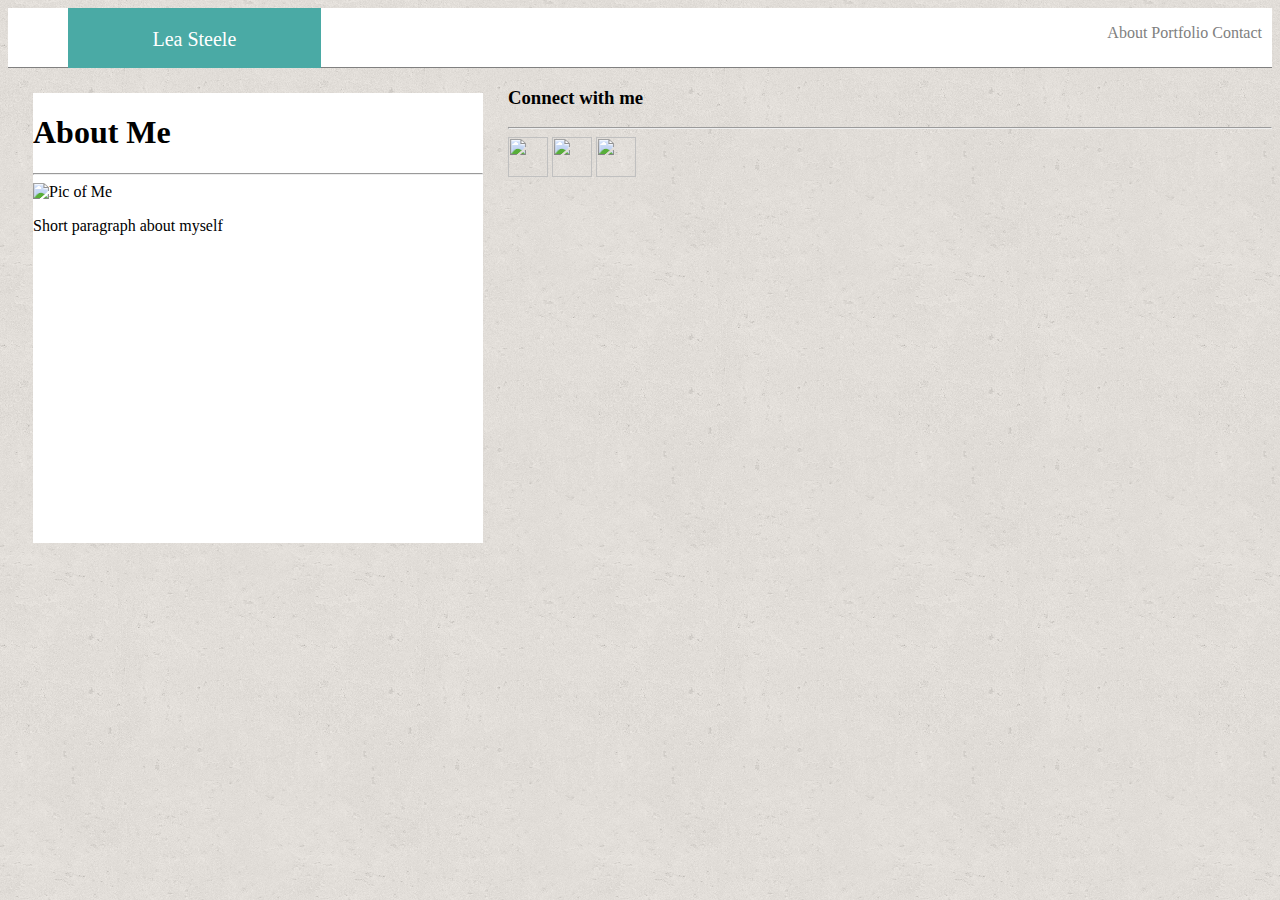
==== index.html @ 2528d5e0 "Added styles" ====
<!DOCTYPE html>
<html lang="en">
<head>
	<meta charset="UTF-8">
	<title>About</title>
	<link rel="stylesheet" href="Assets/CSS/style.css">
</head>
<body>
	<header>
		<div class="namebox">
			<div class="name">Lea Steele</div>	
		</div>
			<span>
				<ul class="pages">
					<li>About</li>
					<li>Portfolio</li>
					<li>Contact</li>
				</ul>
			</span>	
		</div>
		
	</header>
		
	<section class="AboutMeBox">
		<h1>About Me</h1>
			<hr></hr>

				<img src="https://avatars1.githubusercontent.com/u/18353110?v=3&s=460" alt="Pic of Me" height="170" width="170">	
					<p> Short paragraph about myself </p>
	</section>

		<section class="socialmediabox">

			<h3>Connect with me</h3>
			<hr></hr>

				<a href="https://github.com/lmsteele88"><img class= "icons" src="https://cdn3.iconfinder.com/data/icons/free-social-icons/67/github_square_black-128.png"></a>
				<a href="https://www.linkedin.com/in/lea-steele-b29b00122?trk=hp-identity-photo"><img class= "icons" src="https://cdn3.iconfinder.com/data/icons/free-social-icons/67/linkedin_square_color-128.png"></a>
				<a href="http://stackexchange.com/users/8685535/l-steele"><img class="stack-icon" class="icons" src="https://cdn2.iconfinder.com/data/icons/social-flat-buttons-3/512/overflow-128.png" width="40px" height="40px"></a>


		</section>

	
	<footer></footer>

</body>
</html>
---- Assets/CSS/style.css ----
* {
	box-sizing: border-box;
	}

header {
	background-color: #ffffff;
	margin: 0 auto;
	padding: 0;
	height: 60px;
	border-bottom: 1px solid gray;

}

.namebox {
	background-color: #4aaaa5;
	height: 60px;
	width: 20%;
	display: inline-block;
	margin-left: 60px;
}

.name {
	color: white;
	font-size: 20px;
	text-align: center;
	padding-top: 20px;
	
}
	
ul > li {
	display: inline;
}

.pages {
	color: gray;
	list-style-type:none;
	display: inline;
	float: right;
	padding-right: 10px;
	padding-bottom: 10px;

	
}


body {
	background-image: url("../IMAGES/cork-wallet.png")
	

}

.AboutMeBox {
	height: 450px;
	width: 450px;
	background: white;
	float: left;
	margin: 25px;
	
}

.icons {
	width: 40px;
	height: 40px;
	padding: 0;
	
}


#stack-icon {
	padding: 3px;
	}
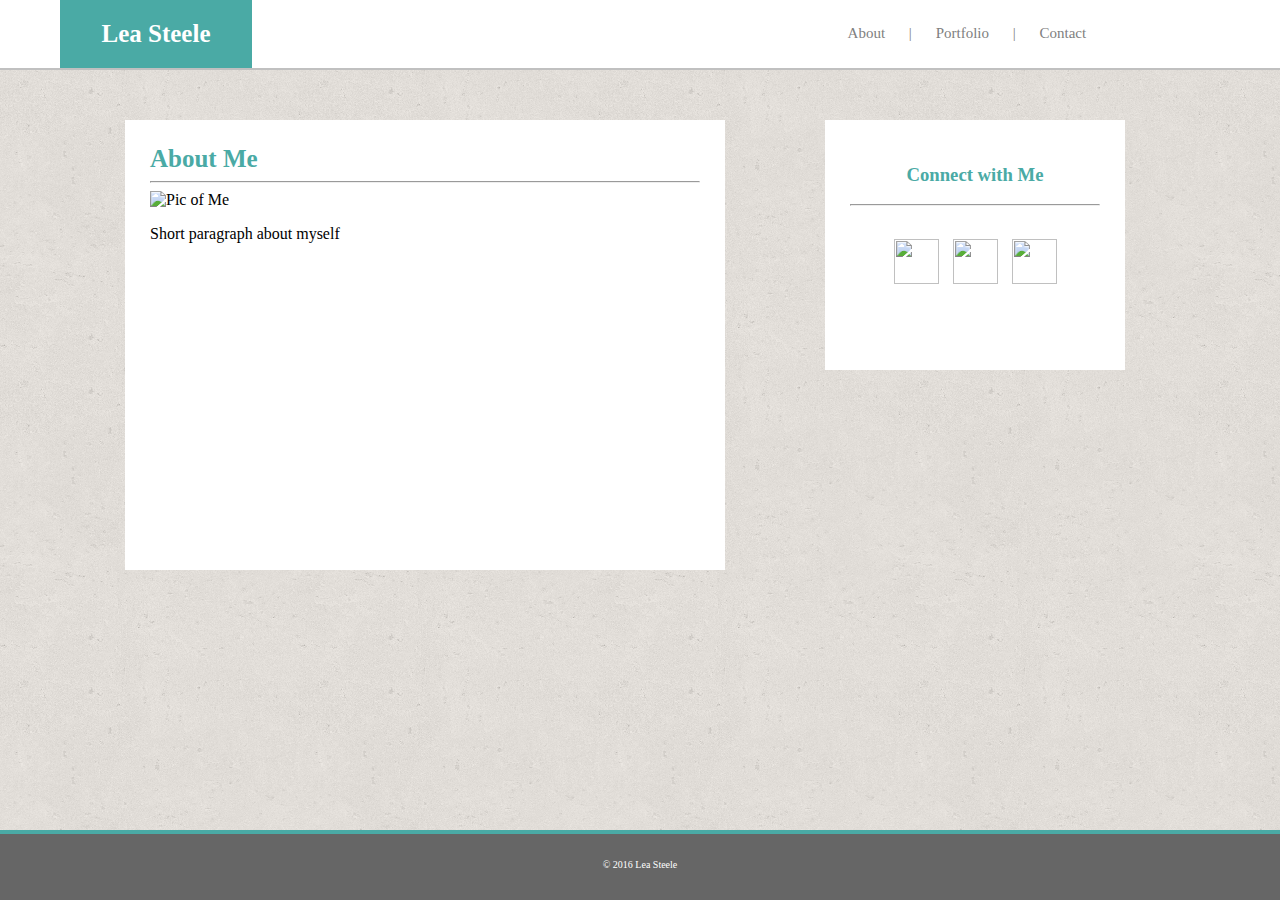
==== commit 98385527: "page 1 draft" ====
--- a/index.html
+++ b/index.html
@@ -6,14 +6,15 @@
 	<link rel="stylesheet" href="Assets/CSS/style.css">
 </head>
 <body>
+	
 	<header>
 		<div class="namebox">
-			<div class="name">Lea Steele</div>	
+			<div class="name"><strong>Lea Steele</strong></div>	
 		</div>
 			<span>
 				<ul class="pages">
-					<li>About</li>
-					<li>Portfolio</li>
+					<li>About</li> |
+					<li>Portfolio</li> |
 					<li>Contact</li>
 				</ul>
 			</span>	
@@ -31,18 +32,22 @@
 
 		<section class="socialmediabox">
 
-			<h3>Connect with me</h3>
+			<h3>Connect with Me</h3>
 			<hr></hr>
-
-				<a href="https://github.com/lmsteele88"><img class= "icons" src="https://cdn3.iconfinder.com/data/icons/free-social-icons/67/github_square_black-128.png"></a>
-				<a href="https://www.linkedin.com/in/lea-steele-b29b00122?trk=hp-identity-photo"><img class= "icons" src="https://cdn3.iconfinder.com/data/icons/free-social-icons/67/linkedin_square_color-128.png"></a>
-				<a href="http://stackexchange.com/users/8685535/l-steele"><img class="stack-icon" class="icons" src="https://cdn2.iconfinder.com/data/icons/social-flat-buttons-3/512/overflow-128.png" width="40px" height="40px"></a>
-
-
+				<div id="iconlinks">
+					<a href="https://github.com/lmsteele88"><img class= "icons" src="https://cdn2.iconfinder.com/data/icons/micon-social-pack/512/github2-128.png"></a>
+					<a href="https://www.linkedin.com/in/lea-steele-b29b00122?trk=hp-identity-photo"><img class= "icons" src="https://cdn1.iconfinder.com/data/icons/logotypes/32/square-linkedin-128.png"></a>
+					<a href="http://stackexchange.com/users/8685535/l-steele"><img class="icons" src="https://cdn0.iconfinder.com/data/icons/social-flat-rounded-rects/512/overflow-128.png"></a>
+				</div>
+		
 		</section>
 
-	
-	<footer></footer>
+	<!-- <div id="container">
+		<div id="content"></div>
+	</div> -->
+	<footer> 
+		<div id="footertext"> &copy 2016 Lea Steele </div>
+	</footer>
 
 </body>
 </html>
--- a/Assets/CSS/style.css
+++ b/Assets/CSS/style.css
@@ -1,30 +1,30 @@
 * {
 	box-sizing: border-box;
-	}
+	}	
 
 header {
 	background-color: #ffffff;
 	margin: 0 auto;
 	padding: 0;
-	height: 60px;
-	border-bottom: 1px solid gray;
+	height: 70px;
+	border-bottom: 2px solid #c0c0c0;
 
 }
 
 .namebox {
 	background-color: #4aaaa5;
-	height: 60px;
-	width: 20%;
+	height: 68px;
+	width: 15%;
 	display: inline-block;
 	margin-left: 60px;
 }
 
 .name {
 	color: white;
-	font-size: 20px;
+	font-size: 25px;
 	text-align: center;
 	padding-top: 20px;
-	
+	font-family: 'Georgia', Times, Times New Roman, serif;
 }
 	
 ul > li {
@@ -36,41 +36,109 @@
 	list-style-type:none;
 	display: inline;
 	float: right;
-	padding-right: 10px;
+	padding-right: 20px;
 	padding-bottom: 10px;
-
-	
+	font-size: 15px;
+	margin-right: 50px;
+	margin-top: 25px;
+	word-spacing: 20px;
+	width: 33%;
 }
 
+/*#container {
+	height: 100%;
+}
+
+body > #container {
+	height: auto;
+	min-height: 100%;
+}
+
+#content {
+	padding-bottom: 3em;
+}*/
 
 body {
-	background-image: url("../IMAGES/cork-wallet.png")
-	
+	background-image: url("../IMAGES/cork-wallet.png")	
+}
 
+body {
+	margin: 0px;
 }
 
 .AboutMeBox {
 	height: 450px;
-	width: 450px;
+	width: 600px;
 	background: white;
 	float: left;
-	margin: 25px;
+	margin: 50px;
+	margin-left: 125px;
+	padding: 25px;
 	
 }
 
-.icons {
-	width: 40px;
-	height: 40px;
+h1 {
+	color: #4aaaa5;
+	font-family: 'Georgia', Times, Times New Roman, serif;
+	font-size: 25px;
 	padding: 0;
-	
+	margin: 0;
 }
 
+.AboutMeBox > h1 > hr {
+	color: #c0c0c0;
+	size: 1px;              /* Not sure how to style line*/
+}
 
-#stack-icon {
-	padding: 3px;
-	}
+.socialmediabox {
+	height: 250px;
+	width: 300px;
+	background: white;
+	float: left;
+	margin-top: 50px;
+	margin-left: 50px;
+	padding: 25px;
+}
+
+h3 {
+	color: #4aaaa5;
+	font-family: 'Georgia', Times, Times New Roman, serif;
+	font size: 25px;
+	text-align: center;
+}
+
+#iconlinks {
+	text-align: center;
+	padding: 25px;
+	word-spacing: 10px;
+}
+
+.icons {
+	width: 45px;
+	height: 45px;
+	padding: 0;	
+}
+
+footer {
+	background: #666666;
+	padding: 0;
+	height: 70px;
+	border-top: 4px solid #4aaaa5;
+	position: absolute;
+	bottom: 0;
+	clear: both;
+	width: 100%;
+}
+
+#footertext {
+	color: white;
+	font-size: 10px;
+	text-align: center;
+	padding: 25px;
+}
 
 
 
 
 
+
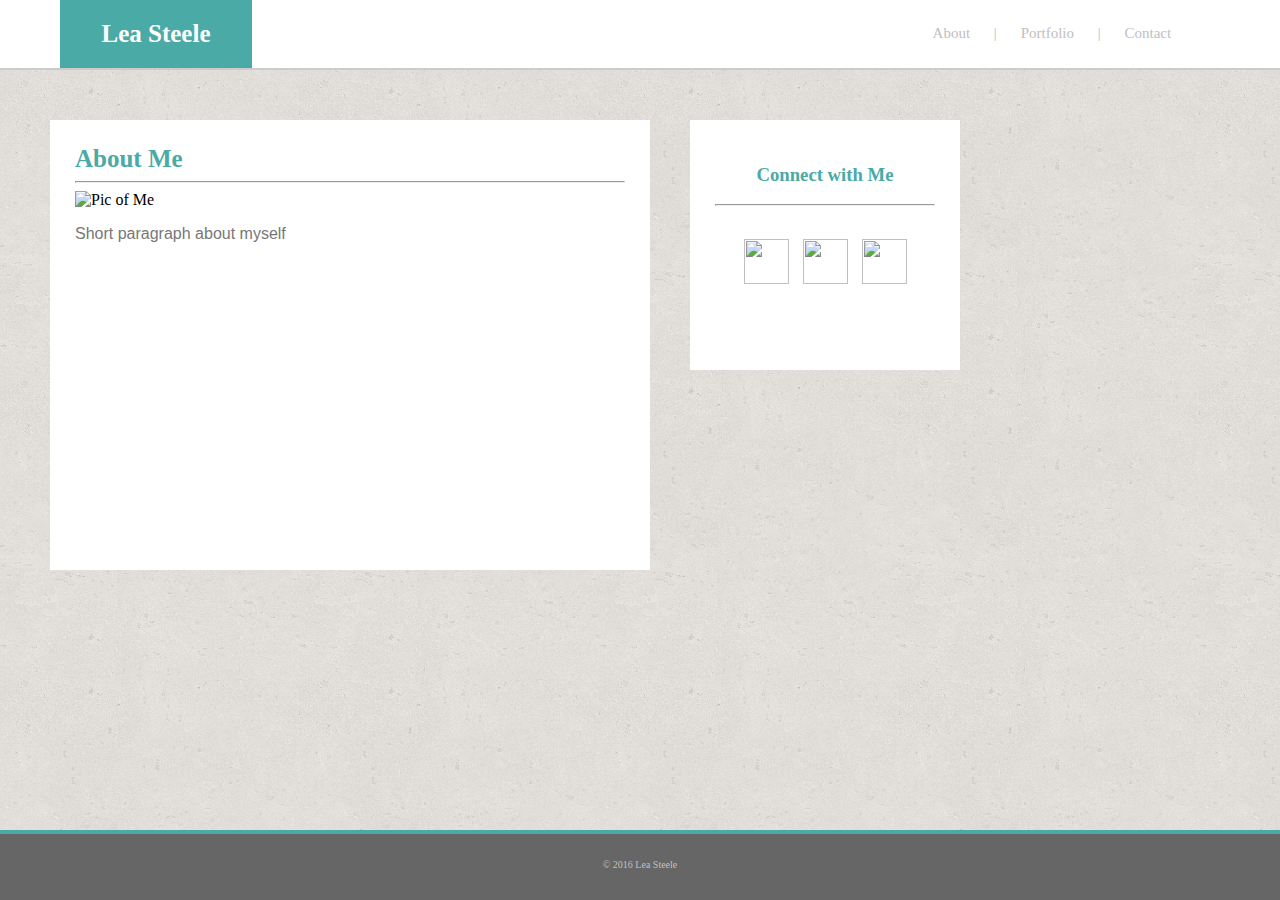
==== commit 26924d9e: "Page 1 and 2 drafts" ====
--- a/index.html
+++ b/index.html
@@ -5,8 +5,8 @@
 	<title>About</title>
 	<link rel="stylesheet" href="Assets/CSS/style.css">
 </head>
+
 <body>
-	
 	<header>
 		<div class="namebox">
 			<div class="name"><strong>Lea Steele</strong></div>	
@@ -19,9 +19,9 @@
 				</ul>
 			</span>	
 		</div>
-		
 	</header>
-		
+	
+<section id="container">	
 	<section class="AboutMeBox">
 		<h1>About Me</h1>
 			<hr></hr>
@@ -42,13 +42,12 @@
 		
 		</section>
 
-	<!-- <div id="container">
-		<div id="content"></div>
-	</div> -->
 	<footer> 
 		<div id="footertext"> &copy 2016 Lea Steele </div>
 	</footer>
 
+</section>
 </body>
+
 </html>
 
--- a/Assets/CSS/style.css
+++ b/Assets/CSS/style.css
@@ -1,14 +1,18 @@
 * {
 	box-sizing: border-box;
 	}	
+
+#container {
+	width: 960px;
+}
 
 header {
 	background-color: #ffffff;
 	margin: 0 auto;
 	padding: 0;
 	height: 70px;
-	border-bottom: 2px solid #c0c0c0;
-
+	border-bottom: 2px solid #cccccc;
+	width: 100%;
 }
 
 .namebox {
@@ -17,6 +21,7 @@
 	width: 15%;
 	display: inline-block;
 	margin-left: 60px;
+	float: left;
 }
 
 .name {
@@ -31,32 +36,19 @@
 	display: inline;
 }
 
-.pages {
-	color: gray;
+.pages {                  
+	color: #c0c0c0;
 	list-style-type:none;
 	display: inline;
 	float: right;
-	padding-right: 20px;
+	padding-left: 75px;
 	padding-bottom: 10px;
 	font-size: 15px;
-	margin-right: 50px;
 	margin-top: 25px;
 	word-spacing: 20px;
 	width: 33%;
+	overflow: auto;
 }
-
-/*#container {
-	height: 100%;
-}
-
-body > #container {
-	height: auto;
-	min-height: 100%;
-}
-
-#content {
-	padding-bottom: 3em;
-}*/
 
 body {
 	background-image: url("../IMAGES/cork-wallet.png")	
@@ -64,6 +56,7 @@
 
 body {
 	margin: 0px;
+
 }
 
 .AboutMeBox {
@@ -71,10 +64,9 @@
 	width: 600px;
 	background: white;
 	float: left;
-	margin: 50px;
-	margin-left: 125px;
+	margin-top: 50px;
+	margin-left: 50px;
 	padding: 25px;
-	
 }
 
 h1 {
@@ -85,19 +77,74 @@
 	margin: 0;
 }
 
-.AboutMeBox > h1 > hr {
-	color: #c0c0c0;
-	size: 1px;              /* Not sure how to style line*/
+p {
+	color: #777777;
+	font-family: 'Ariel', 'Helvetica Neue', sans-serif;
 }
 
-.socialmediabox {
-	height: 250px;
-	width: 300px;
+.contactbox {           /* Styles contact box on page 2 */
+	height: 500px;
+	width: 600px;
 	background: white;
 	float: left;
 	margin-top: 50px;
 	margin-left: 50px;
 	padding: 25px;
+}
+
+form {
+	margin: 0 auto;
+	width: 450px;
+}
+
+form div + div {
+	margin-top: 3em;
+}
+
+label {
+	color: #777777;
+	font-family: 'Ariel', 'Helvetica Neue', sans-serif;
+	display: inline-block;
+	text-align: right;
+}
+
+input {
+	color: black;
+	height: 25px;
+	width: 400px;
+}
+
+textarea {
+	color: #777777;
+	display: inline-block;
+	margin: 0 auto;
+	width: 400px;
+	height: 150px;
+}
+
+button {
+	background-color: #4aaaa5;
+	color: white;
+	font-family:'Ariel', 'Helvetica Neue', sans-serif;
+	border: 1px solid #4aaaa5;
+	height: 35px;
+	width: 80px;
+	font-size: 15px;
+	margin: 0;            /* Having trouble positioning button */
+
+
+}
+
+.socialmediabox {
+	height: 250px;
+	width: 270px;
+	background: white;
+	float: right;
+	margin-top: 50px;
+	margin-left: 10px;
+	padding: 25px;
+	/*overflow: auto;
+	clear: both;*/
 }
 
 h3 {
@@ -121,17 +168,17 @@
 
 footer {
 	background: #666666;
-	padding: 0;
 	height: 70px;
 	border-top: 4px solid #4aaaa5;
 	position: absolute;
 	bottom: 0;
+	width: 100%;
 	clear: both;
-	width: 100%;
+
 }
 
 #footertext {
-	color: white;
+	color: #c0c0c0;
 	font-size: 10px;
 	text-align: center;
 	padding: 25px;
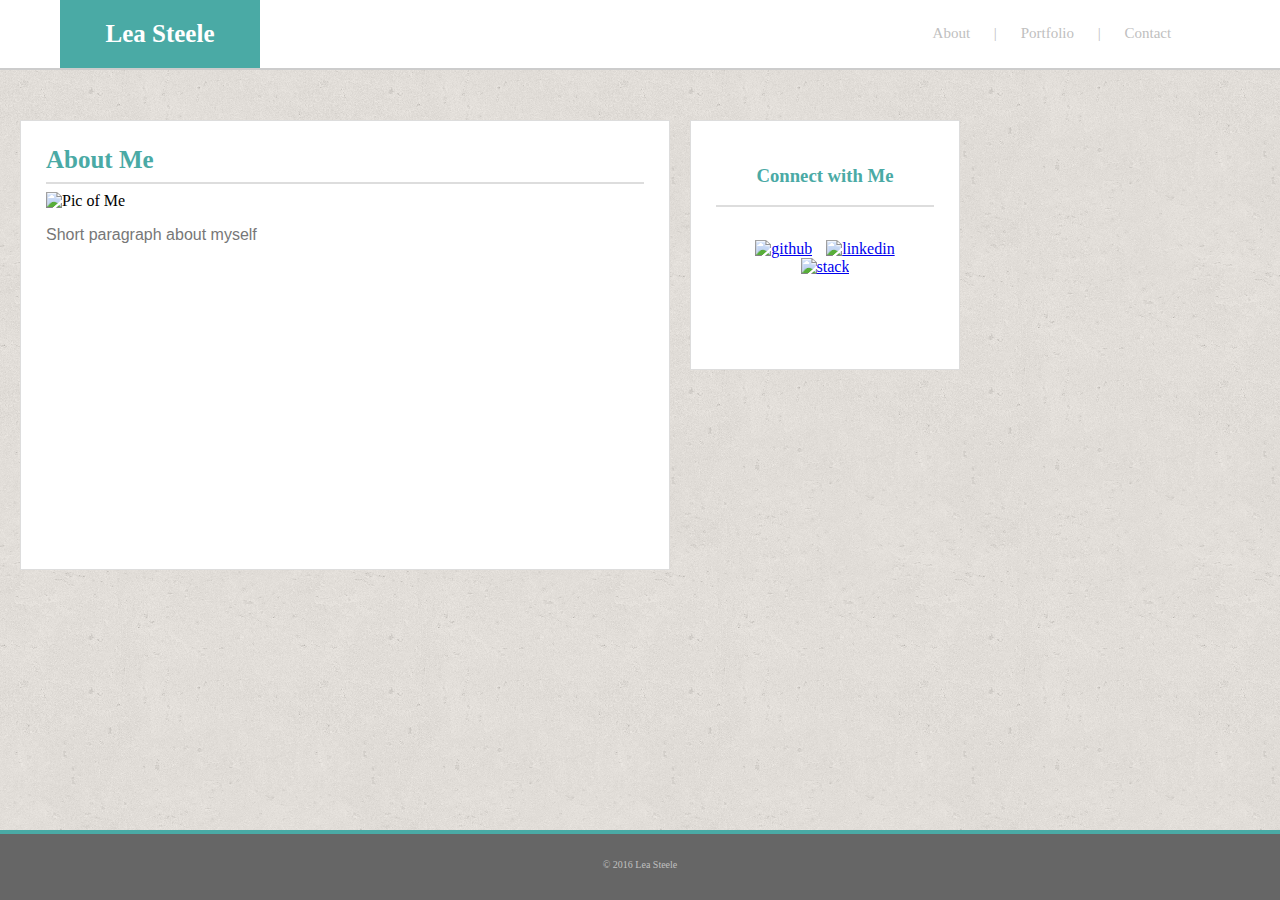
==== commit 53f132ee: "Final Draft" ====
--- a/index.html
+++ b/index.html
@@ -5,26 +5,22 @@
 	<title>About</title>
 	<link rel="stylesheet" href="Assets/CSS/style.css">
 </head>
-
 <body>
 	<header>
 		<div class="namebox">
 			<div class="name"><strong>Lea Steele</strong></div>	
 		</div>
-			<span>
-				<ul class="pages">
-					<li>About</li> |
-					<li>Portfolio</li> |
-					<li>Contact</li>
-				</ul>
-			</span>	
-		</div>
+			<ul class="pages">
+				<li>About</li> |
+				<li>Portfolio</li> |
+				<li>Contact</li>
+			</ul>
 	</header>
 	
-<section id="container">	
+<article id="container">	
 	<section class="AboutMeBox">
 		<h1>About Me</h1>
-			<hr></hr>
+			<hr>
 
 				<img src="https://avatars1.githubusercontent.com/u/18353110?v=3&s=460" alt="Pic of Me" height="170" width="170">	
 					<p> Short paragraph about myself </p>
@@ -33,20 +29,21 @@
 		<section class="socialmediabox">
 
 			<h3>Connect with Me</h3>
-			<hr></hr>
+			<hr>
 				<div id="iconlinks">
-					<a href="https://github.com/lmsteele88"><img class= "icons" src="https://cdn2.iconfinder.com/data/icons/micon-social-pack/512/github2-128.png"></a>
-					<a href="https://www.linkedin.com/in/lea-steele-b29b00122?trk=hp-identity-photo"><img class= "icons" src="https://cdn1.iconfinder.com/data/icons/logotypes/32/square-linkedin-128.png"></a>
-					<a href="http://stackexchange.com/users/8685535/l-steele"><img class="icons" src="https://cdn0.iconfinder.com/data/icons/social-flat-rounded-rects/512/overflow-128.png"></a>
+					<a href="https://github.com/lmsteele88"><img class= "icons" src="https://cdn2.iconfinder.com/data/icons/micon-social-pack/512/github2-128.png" alt ="github"></a> 
+					<a href="https://www.linkedin.com/in/lea-steele-b29b00122?trk=hp-identity-photo"><img class= "icons" src="https://cdn1.iconfinder.com/data/icons/logotypes/32/square-linkedin-128.png" alt="linkedin"></a>
+
+					<a href="http://stackexchange.com/users/8685535/l-steele"><img class="icons" src="https://cdn0.iconfinder.com/data/icons/social-flat-rounded-rects/512/overflow-128.png" alt="stack"></a>
 				</div>
 		
 		</section>
 
 	<footer> 
-		<div id="footertext"> &copy 2016 Lea Steele </div>
+		<div id="footertext"> &copy; 2016 Lea Steele </div>
 	</footer>
 
-</section>
+</article>
 </body>
 
 </html>
--- a/Assets/CSS/style.css
+++ b/Assets/CSS/style.css
@@ -15,10 +15,11 @@
 	width: 100%;
 }
 
+
 .namebox {
 	background-color: #4aaaa5;
 	height: 68px;
-	width: 15%;
+	width: 200px;
 	display: inline-block;
 	margin-left: 60px;
 	float: left;
@@ -54,19 +55,29 @@
 	background-image: url("../IMAGES/cork-wallet.png")	
 }
 
+
 body {
 	margin: 0px;
 
 }
 
+hr {
+	border: 0;
+	width: 100%;
+	color: #dddddd;
+	background-color: #dddddd;
+	height: 2px;
+}
+
 .AboutMeBox {
 	height: 450px;
-	width: 600px;
-	background: white;
-	float: left;
-	margin-top: 50px;
-	margin-left: 50px;
-	padding: 25px;
+	width: 650px;
+	background: white;
+	float: left;
+	margin-top: 50px;
+	margin-left: 20px;
+	padding: 25px;
+	border: 1px solid #dddddd;
 }
 
 h1 {
@@ -84,12 +95,13 @@
 
 .contactbox {           /* Styles contact box on page 2 */
 	height: 500px;
-	width: 600px;
-	background: white;
-	float: left;
-	margin-top: 50px;
-	margin-left: 50px;
-	padding: 25px;
+	width: 650px;
+	background: white;
+	float: left;
+	margin-top: 50px;
+	margin-left: 20px;
+	padding: 25px;
+	border: 1px solid #dddddd;
 }
 
 form {
@@ -98,7 +110,7 @@
 }
 
 form div + div {
-	margin-top: 3em;
+	margin-top: 1em;
 }
 
 label {
@@ -114,13 +126,6 @@
 	width: 400px;
 }
 
-textarea {
-	color: #777777;
-	display: inline-block;
-	margin: 0 auto;
-	width: 400px;
-	height: 150px;
-}
 
 button {
 	background-color: #4aaaa5;
@@ -130,9 +135,52 @@
 	height: 35px;
 	width: 80px;
 	font-size: 15px;
-	margin: 0;            /* Having trouble positioning button */
-
-
+	margin: 0;            
+
+}
+
+.portfoliobox {              /* Styles portfolio page */      
+	height: 700px;
+	width: 650px;
+	background: white;
+	float: left;
+	margin-top: 50px;
+	margin-left: 20px;
+	padding: 25px;
+	border: 1px solid #dddddd;
+}
+
+
+.pics {
+	height: 150px;
+	width: 200px;
+	float: left;
+	margin-left: 40px;
+	margin-bottom: 10px;
+	position: relative;
+
+}
+
+.textbox {
+	background-color: #4aaaa5;
+	color: white;
+	font-family: 'Ariel', 'Helvetica Neue', sans-serif;
+	font-weight: normal;
+	height: 40px;
+	width: 200px;
+	margin-left: 40px;
+	text-align: center;
+	padding-top: 12px;
+	overflow: auto;
+	position: absolute;
+	top: 80px;
+}
+
+.picbox {
+	position: relative;
+	height: 200px;
+	width: 275px;
+	float: left;
 }
 
 .socialmediabox {
@@ -141,10 +189,9 @@
 	background: white;
 	float: right;
 	margin-top: 50px;
-	margin-left: 10px;
-	padding: 25px;
-	/*overflow: auto;
-	clear: both;*/
+	margin-left: 20px;
+	padding: 25px;
+	border: 1px solid #dddddd;
 }
 
 h3 {
@@ -166,15 +213,20 @@
 	padding: 0;	
 }
 
+.push {
+	clear: both;
+	height: 4em;
+}
+
 footer {
 	background: #666666;
 	height: 70px;
 	border-top: 4px solid #4aaaa5;
-	position: absolute;
+	position: fixed;
 	bottom: 0;
 	width: 100%;
 	clear: both;
-
+	
 }
 
 #footertext {
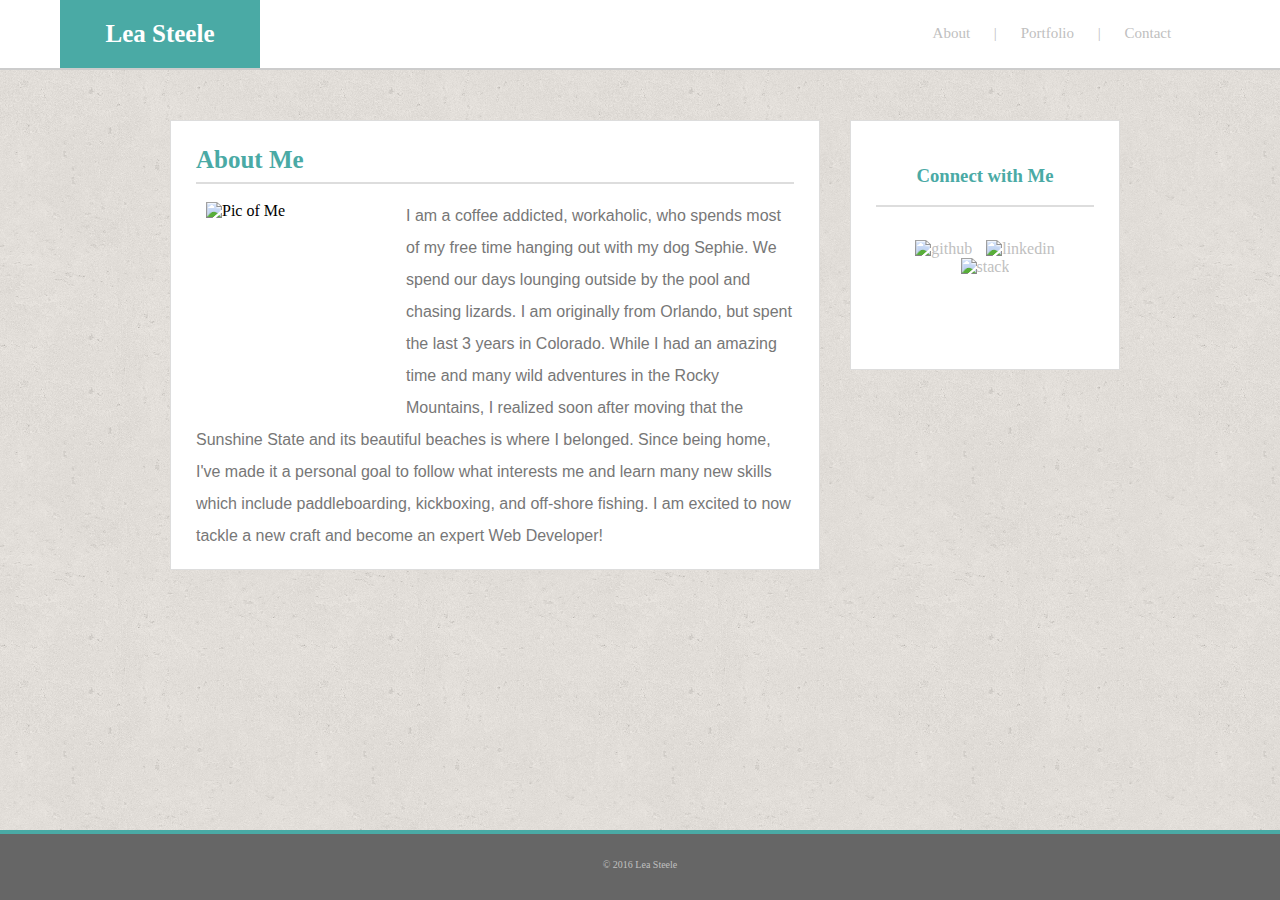
==== commit 5b6a6a29: "Completed project" ====
--- a/index.html
+++ b/index.html
@@ -11,9 +11,9 @@
 			<div class="name"><strong>Lea Steele</strong></div>	
 		</div>
 			<ul class="pages">
-				<li>About</li> |
-				<li>Portfolio</li> |
-				<li>Contact</li>
+				<li> <a href="file:///Users/LeaSteele/Bootcamp/Week1/Basic-Portfolio/index.html"> About</li></a>  |
+				<li> <a href="file:///Users/LeaSteele/Bootcamp/Week1/Basic-Portfolio/portfolio.html"> Portfolio</li></a> |
+				<li> <a href="file:///Users/LeaSteele/Bootcamp/Week1/Basic-Portfolio/contact.html"> Contact</li></a>
 			</ul>
 	</header>
 	
@@ -22,8 +22,9 @@
 		<h1>About Me</h1>
 			<hr>
 
-				<img src="https://avatars1.githubusercontent.com/u/18353110?v=3&s=460" alt="Pic of Me" height="170" width="170">	
-					<p> Short paragraph about myself </p>
+				<img class="picofme" src="https://avatars1.githubusercontent.com/u/18353110?v=3&s=460" alt="Pic of Me"> <!-- height="190" width="190" -->	
+					<p> I am a coffee addicted, workaholic, who spends most of my free time hanging out with my dog Sephie. We spend our days lounging outside by the pool and chasing lizards. 
+I am originally from Orlando, but spent the last 3 years in Colorado. While I had an amazing time and many wild adventures in the Rocky Mountains, I realized soon after moving that the Sunshine State and its beautiful beaches is where I belonged. Since being home, I've made it a personal goal to follow what interests me and learn many new skills which include paddleboarding, kickboxing, and off-shore fishing. I am excited to now tackle a new craft and become an expert Web Developer!</p>
 	</section>
 
 		<section class="socialmediabox">
@@ -38,12 +39,10 @@
 				</div>
 		
 		</section>
-
+	</article>
 	<footer> 
 		<div id="footertext"> &copy; 2016 Lea Steele </div>
 	</footer>
-
-</article>
 </body>
 
 </html>
--- a/Assets/CSS/style.css
+++ b/Assets/CSS/style.css
@@ -4,6 +4,7 @@
 
 #container {
 	width: 960px;
+	margin:0 auto;
 }
 
 header {
@@ -51,6 +52,11 @@
 	overflow: auto;
 }
 
+a {
+	color: #c0c0c0;
+	text-decoration: none;
+}
+
 body {
 	background-image: url("../IMAGES/cork-wallet.png")	
 }
@@ -69,13 +75,13 @@
 	height: 2px;
 }
 
-.AboutMeBox {
+.AboutMeBox {             /* Styles about me box on page 1*/
 	height: 450px;
 	width: 650px;
 	background: white;
 	float: left;
 	margin-top: 50px;
-	margin-left: 20px;
+	margin-left: 10px;
 	padding: 25px;
 	border: 1px solid #dddddd;
 }
@@ -88,18 +94,26 @@
 	margin: 0;
 }
 
+.picofme {
+	height: 190px;
+	width: 190px;
+	float: left;
+	margin: 10px;
+}
+
 p {
 	color: #777777;
 	font-family: 'Ariel', 'Helvetica Neue', sans-serif;
-}
-
-.contactbox {           /* Styles contact box on page 2 */
+	line-height: 200%;
+}
+
+.contactbox {           /* Styles contact box on page 3 */
 	height: 500px;
 	width: 650px;
 	background: white;
 	float: left;
 	margin-top: 50px;
-	margin-left: 20px;
+	margin-left: 10px;
 	padding: 25px;
 	border: 1px solid #dddddd;
 }
@@ -120,10 +134,17 @@
 	text-align: right;
 }
 
+#msg {
+	height: 200px;
+	width: 400px;
+	border: 1px solid #dddddd;
+}
+
 input {
 	color: black;
 	height: 25px;
 	width: 400px;
+	border: 1px solid #dddddd;
 }
 
 
@@ -135,17 +156,20 @@
 	height: 35px;
 	width: 80px;
 	font-size: 15px;
-	margin: 0;            
-
-}
-
-.portfoliobox {              /* Styles portfolio page */      
+	margin: 0;           
+}
+
+button:hover {
+	background-color: #666666;
+}
+
+.portfoliobox {              /* Styles portfolio box on page 2 */      
 	height: 700px;
 	width: 650px;
 	background: white;
 	float: left;
 	margin-top: 50px;
-	margin-left: 20px;
+	margin-left: 10px;
 	padding: 25px;
 	border: 1px solid #dddddd;
 }
@@ -189,7 +213,7 @@
 	background: white;
 	float: right;
 	margin-top: 50px;
-	margin-left: 20px;
+	margin-left: 30px;
 	padding: 25px;
 	border: 1px solid #dddddd;
 }
